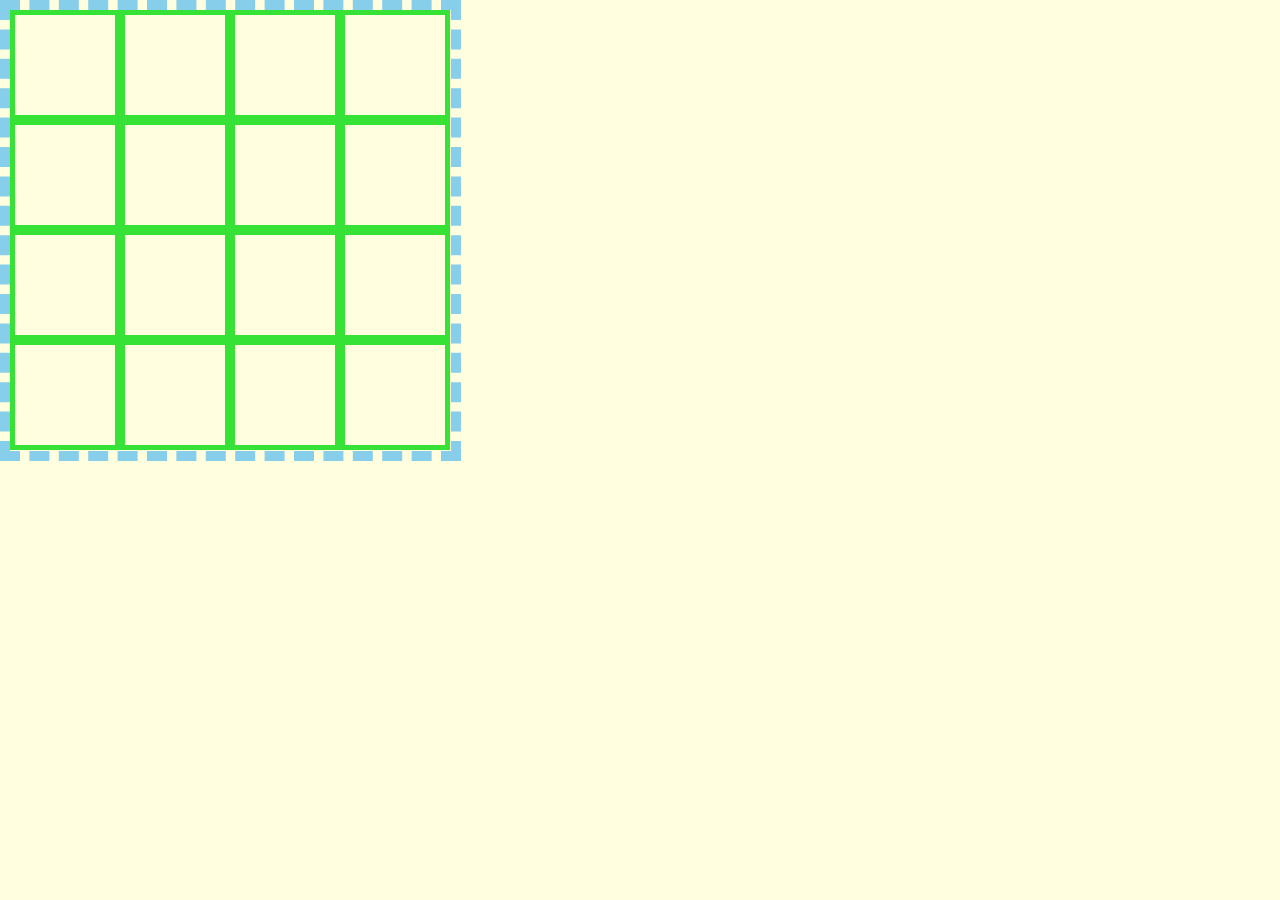
==== 2048.html @ 2cc677a2 "上手" ====
<!DOCTYPE html>
<html lang="en">
<head>
    <meta charset="UTF-8">
    <title>Play 2048 Game Online!</title>
    <link rel="stylesheet" href="CSS/desktop.css">
    <script src="JavaScript/js.js"></script>
</head>
<body>
    <div class="box">
        <div></div>
        <div></div>
        <div></div>
        <div></div>
        <div></div>
        <div></div>
        <div></div>
        <div></div>
        <div></div>
        <div></div>
        <div></div>
        <div></div>
        <div></div>
        <div></div>
        <div></div>
        <div></div>
    </div>
</body>
</html>
---- CSS/desktop.css ----
*{
    margin: 0;
    padding: 0;
    list-style: none;
    border: none;
}

body {
	background-color: #ffffe0;
}
.box{
    width: 441px;
    height: 441px;
    /* margin: 50px auto; */
    border: 10px dashed skyblue;
}
div{
    width: 100px;
    height: 100px;
    border: 5px solid rgb(54, 226, 54);
    float: left;
}
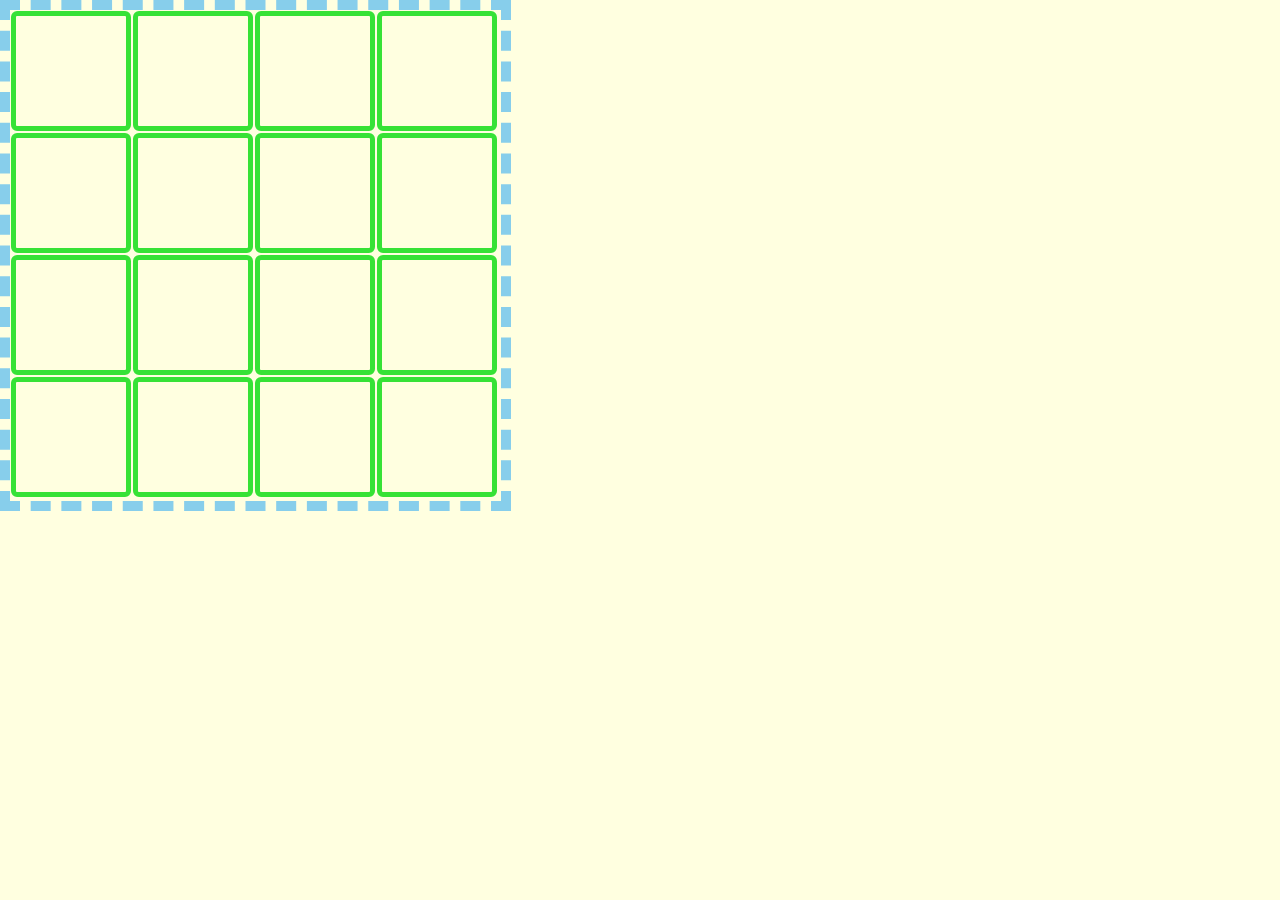
==== commit d05bbf92: "修改" ====
--- a/2048.html
+++ b/2048.html
@@ -7,23 +7,26 @@
     <script src="JavaScript/js.js"></script>
 </head>
 <body>
-    <div class="box">
-        <div></div>
-        <div></div>
-        <div></div>
-        <div></div>
-        <div></div>
-        <div></div>
-        <div></div>
-        <div></div>
-        <div></div>
-        <div></div>
-        <div></div>
-        <div></div>
-        <div></div>
-        <div></div>
-        <div></div>
-        <div></div>
+    <div id="grid-container">
+        <div class="grid-cell" id="grid-cell-0-0"></div>
+        <div class="grid-cell" id="grid-cell-0-1"></div>
+        <div class="grid-cell" id="grid-cell-0-2"></div>
+        <div class="grid-cell" id="grid-cell-0-3"></div>
+        
+        <div class="grid-cell" id="grid-cell-1-0"></div>
+        <div class="grid-cell" id="grid-cell-1-1"></div>
+        <div class="grid-cell" id="grid-cell-1-2"></div>
+        <div class="grid-cell" id="grid-cell-1-3"></div>
+        
+        <div class="grid-cell" id="grid-cell-2-0"></div>
+        <div class="grid-cell" id="grid-cell-2-1"></div>
+        <div class="grid-cell" id="grid-cell-2-2"></div>
+        <div class="grid-cell" id="grid-cell-2-3"></div>
+        
+        <div class="grid-cell" id="grid-cell-3-0"></div>
+        <div class="grid-cell" id="grid-cell-3-1"></div>
+        <div class="grid-cell" id="grid-cell-3-2"></div>
+        <div class="grid-cell" id="grid-cell-3-3"></div>
     </div>
 </body>
 </html>
--- a/CSS/desktop.css
+++ b/CSS/desktop.css
@@ -8,15 +8,17 @@
 body {
 	background-color: #ffffe0;
 }
-.box{
-    width: 441px;
-    height: 441px;
+#grid-container{
+    width: 491px;
+    height: 491px;
     /* margin: 50px auto; */
     border: 10px dashed skyblue;
 }
-div{
-    width: 100px;
-    height: 100px;
+.grid-cell{
+    width: 110px;
+    height: 110px;
     border: 5px solid rgb(54, 226, 54);
     float: left;
+    margin: 1px;
+    border-radius: 6px;
 }
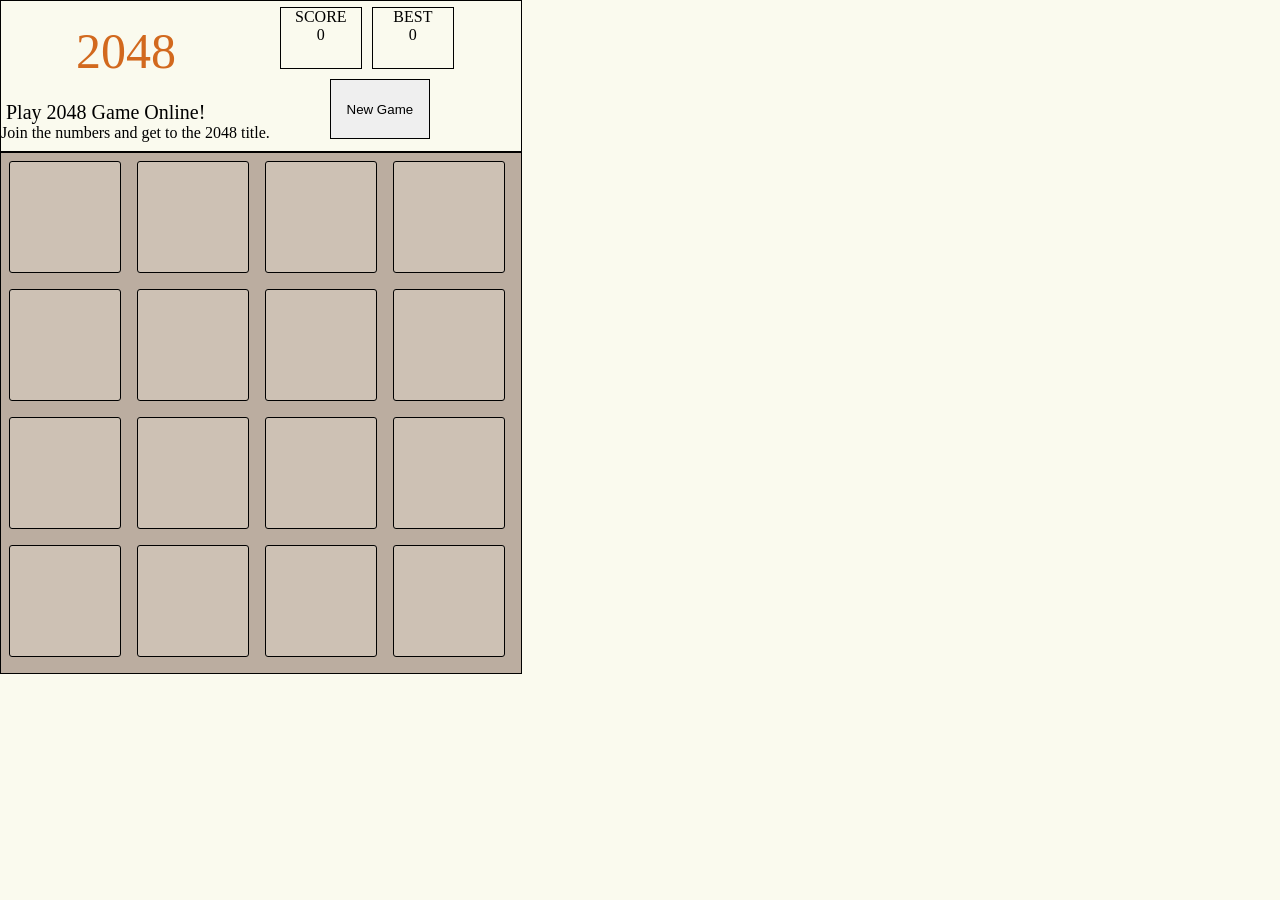
==== commit e7c118b8: "第二天" ====
--- a/2048.html
+++ b/2048.html
@@ -4,9 +4,27 @@
     <meta charset="UTF-8">
     <title>Play 2048 Game Online!</title>
     <link rel="stylesheet" href="CSS/desktop.css">
-    <script src="JavaScript/js.js"></script>
+    <script src="JavaScript/PC.js"></script>
+    <script src="JavaScript/initialization.js"></script>
+    <script src="JavaScript/gameOver.js"></script>
 </head>
 <body>
+    <div id="head">
+        <div class="head-y">
+            <div class="num">2048</div>
+            <div class="word">Play 2048 Game Online!</div>
+            <div class="word2">Join the numbers and get to the 2048 title.</div>
+        </div>
+        <div class="head-x">
+            <p>SCORE</p>
+            <span class="score">0</span>
+        </div>
+        <div class="head-x">
+            <p>BEST</p>
+            <span class="bestScore">0</span>
+        </div>
+            <button class="head-y2">New Game</button>
+    </div>
     <div id="grid-container">
         <div class="grid-cell" id="grid-cell-0-0"></div>
         <div class="grid-cell" id="grid-cell-0-1"></div>
--- a/CSS/desktop.css
+++ b/CSS/desktop.css
@@ -4,21 +4,60 @@
     list-style: none;
     border: none;
 }
-
 body {
-	background-color: #ffffe0;
+	background-color: #fafaee;
+}
+#head{
+    width: 520px;
+    height: 150px;
+    border: 1px solid black;
+}
+.head-y{
+    float: left;
+}
+.num{
+    width: 150px;
+    height: 100px;
+    line-height: 100px;
+    font-size: 50px;
+    color: chocolate;
+    text-align: center;
+    margin-left: 50px;
+}
+.word{
+    font-size: 20px;
+    margin-left: 5px;
+}
+.head-x{
+    float: left;
+    border: 1px solid black;
+    width: 80px;
+    height: 60px;
+    margin-top: 6px;
+    /* line-height: 90px; */
+    text-align: center;
+    margin-left: 10px;
+}
+.head-y2{
+    border: 1px solid black;
+    width: 100px;
+    height: 60px;
+    margin-left: 60px;
+    margin-top: 10px;
 }
 #grid-container{
-    width: 491px;
-    height: 491px;
+    width: 520px;
+    height: 520px;
     /* margin: 50px auto; */
-    border: 10px dashed skyblue;
+    border: 1px solid black;
+    background-color: #bbada0;
 }
 .grid-cell{
     width: 110px;
     height: 110px;
-    border: 5px solid rgb(54, 226, 54);
+    border: 1px solid black;
     float: left;
-    margin: 1px;
-    border-radius: 6px;
-}+    margin: 8px;
+    border-radius: 3px;
+    background-color: #cdc1b4;
+}
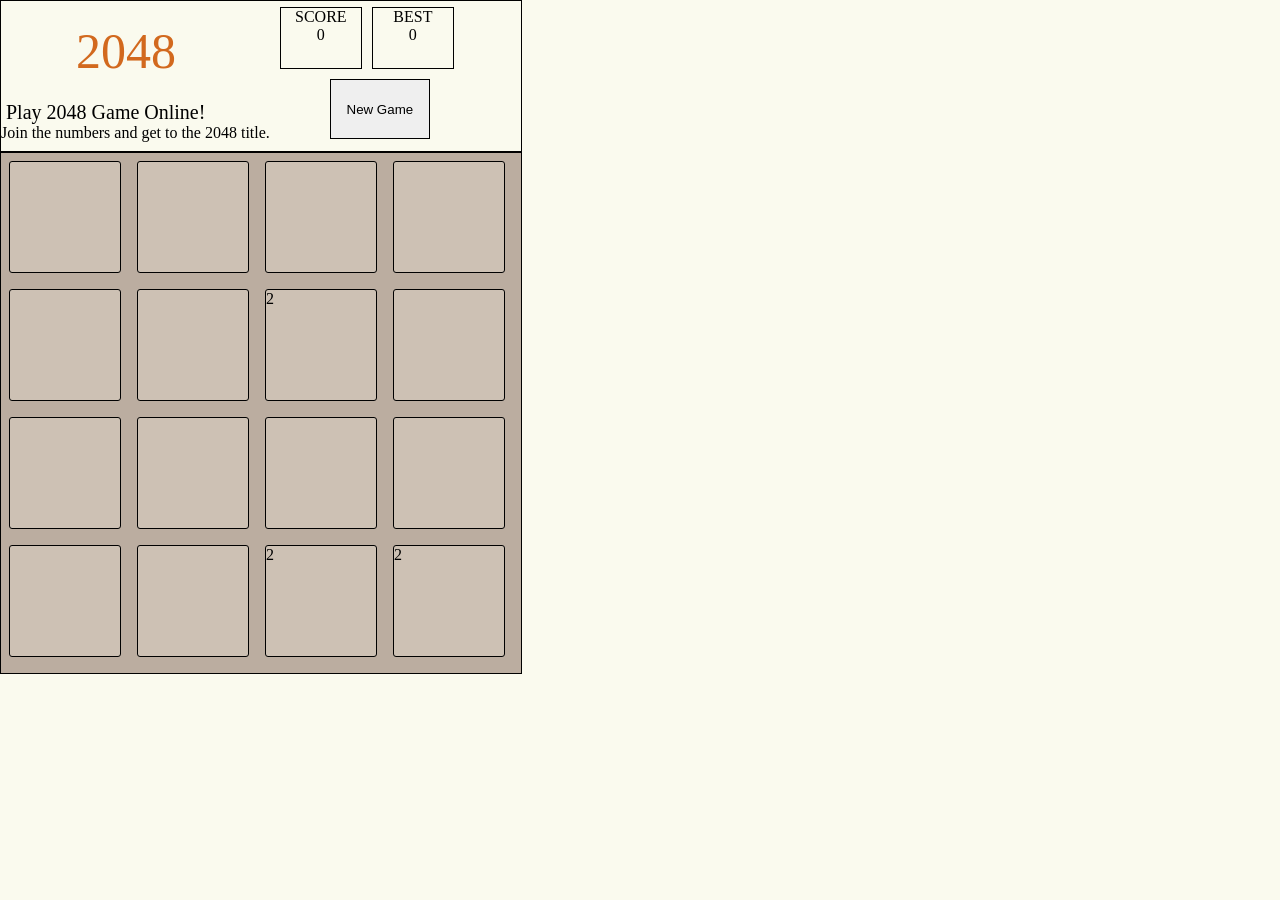
==== commit b6a677f6: "生成数字" ====
--- a/2048.html
+++ b/2048.html
@@ -4,9 +4,6 @@
     <meta charset="UTF-8">
     <title>Play 2048 Game Online!</title>
     <link rel="stylesheet" href="CSS/desktop.css">
-    <script src="JavaScript/PC.js"></script>
-    <script src="JavaScript/initialization.js"></script>
-    <script src="JavaScript/gameOver.js"></script>
 </head>
 <body>
     <div id="head">
@@ -25,26 +22,35 @@
         </div>
             <button class="head-y2">New Game</button>
     </div>
-    <div id="grid-container">
-        <div class="grid-cell" id="grid-cell-0-0"></div>
-        <div class="grid-cell" id="grid-cell-0-1"></div>
-        <div class="grid-cell" id="grid-cell-0-2"></div>
-        <div class="grid-cell" id="grid-cell-0-3"></div>
-        
-        <div class="grid-cell" id="grid-cell-1-0"></div>
-        <div class="grid-cell" id="grid-cell-1-1"></div>
-        <div class="grid-cell" id="grid-cell-1-2"></div>
-        <div class="grid-cell" id="grid-cell-1-3"></div>
-        
-        <div class="grid-cell" id="grid-cell-2-0"></div>
-        <div class="grid-cell" id="grid-cell-2-1"></div>
-        <div class="grid-cell" id="grid-cell-2-2"></div>
-        <div class="grid-cell" id="grid-cell-2-3"></div>
-        
-        <div class="grid-cell" id="grid-cell-3-0"></div>
-        <div class="grid-cell" id="grid-cell-3-1"></div>
-        <div class="grid-cell" id="grid-cell-3-2"></div>
-        <div class="grid-cell" id="grid-cell-3-3"></div>
+    <div id="content">
+        <div id="grid-container">
+            <div class="grid-cell" id="grid-cell-0-0"></div>
+            <div class="grid-cell" id="grid-cell-0-1"></div>
+            <div class="grid-cell" id="grid-cell-0-2"></div>
+            <div class="grid-cell" id="grid-cell-0-3"></div>
+            
+            <div class="grid-cell" id="grid-cell-1-0"></div>
+            <div class="grid-cell" id="grid-cell-1-1"></div>
+            <div class="grid-cell" id="grid-cell-1-2"></div>
+            <div class="grid-cell" id="grid-cell-1-3"></div>
+            
+            <div class="grid-cell" id="grid-cell-2-0"></div>
+            <div class="grid-cell" id="grid-cell-2-1"></div>
+            <div class="grid-cell" id="grid-cell-2-2"></div>
+            <div class="grid-cell" id="grid-cell-2-3"></div>
+            
+            <div class="grid-cell" id="grid-cell-3-0"></div>
+            <div class="grid-cell" id="grid-cell-3-1"></div>
+            <div class="grid-cell" id="grid-cell-3-2"></div>
+            <div class="grid-cell" id="grid-cell-3-3"></div>
+        </div>
     </div>
+    <div id="bottom">
+
+    </div>
+    
+    <script src="JavaScript/PC.js"></script>
+    <script src="JavaScript/initialization.js"></script>
+    <script src="JavaScript/gameOver.js"></script>
 </body>
 </html>
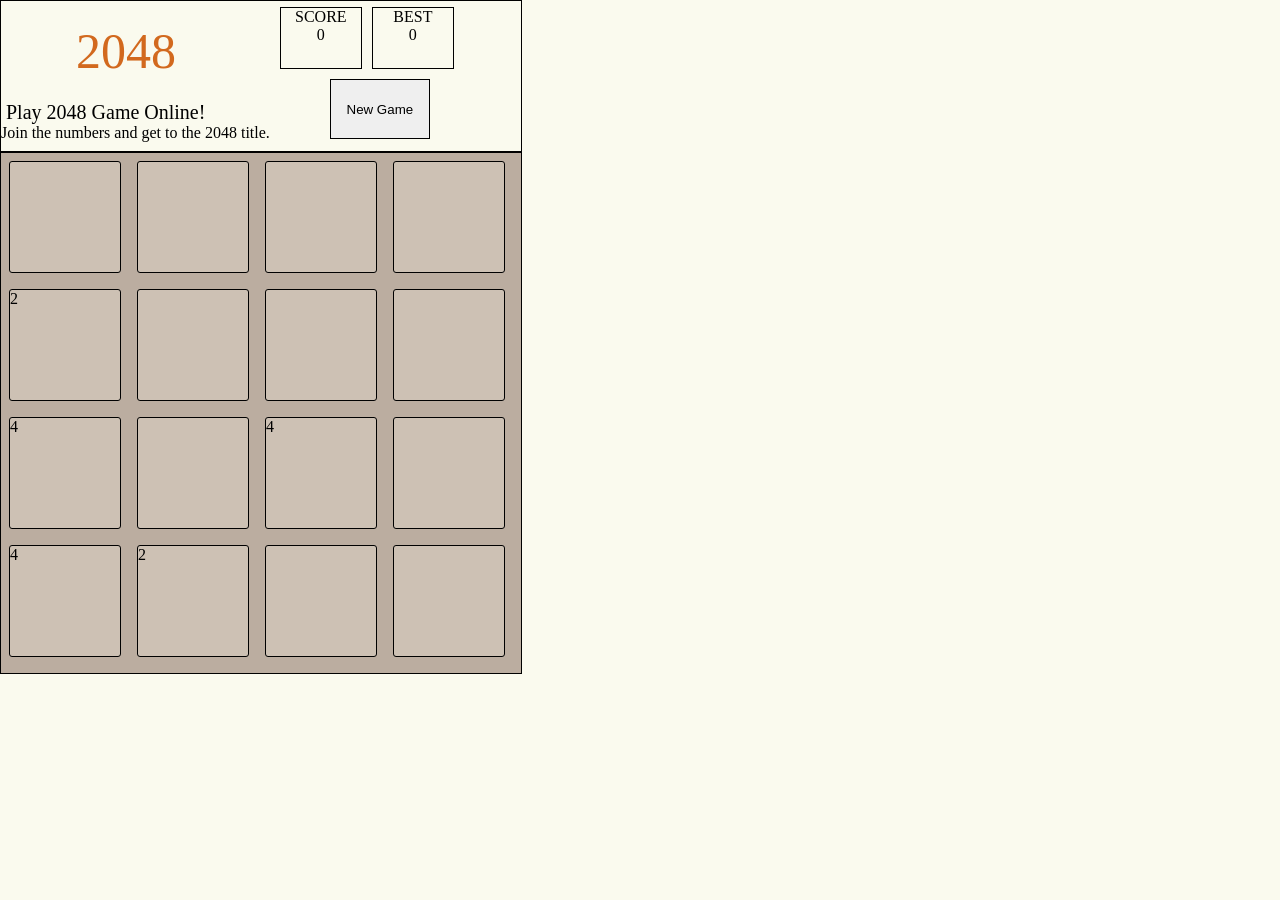
==== commit 73ce94cc: "格子上移" ====
--- a/2048.html
+++ b/2048.html
@@ -49,8 +49,8 @@
 
     </div>
     
+    <script src="JavaScript/initialization.js"></script>
     <script src="JavaScript/PC.js"></script>
-    <script src="JavaScript/initialization.js"></script>
     <script src="JavaScript/gameOver.js"></script>
 </body>
 </html>
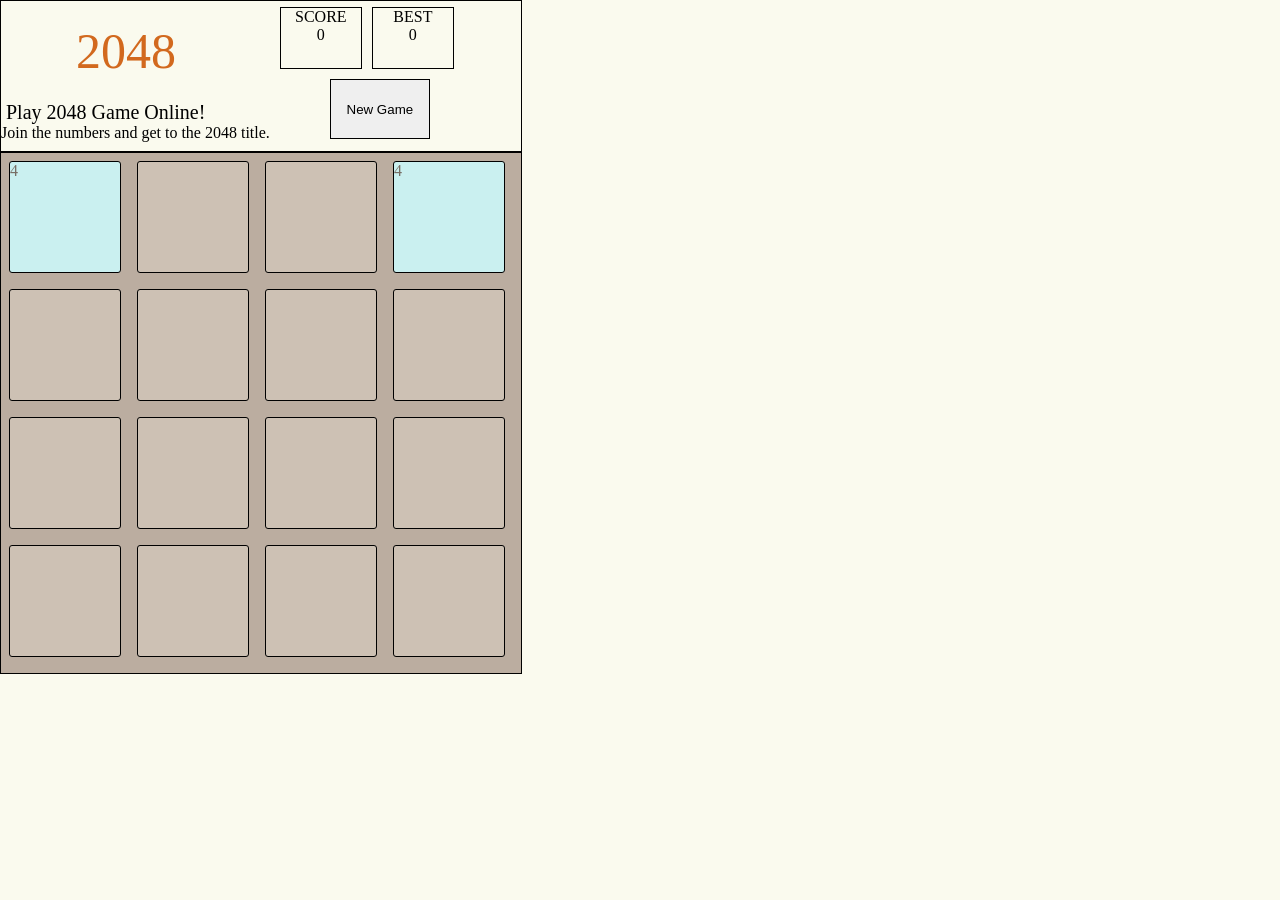
==== commit 3f8f7bb4: "2021-04-14" ====
--- a/2048.html
+++ b/2048.html
@@ -7,20 +7,20 @@
 </head>
 <body>
     <div id="head">
-        <div class="head-y">
+        <div class="head_y">
             <div class="num">2048</div>
             <div class="word">Play 2048 Game Online!</div>
             <div class="word2">Join the numbers and get to the 2048 title.</div>
         </div>
-        <div class="head-x">
+        <div class="head_x">
             <p>SCORE</p>
             <span class="score">0</span>
         </div>
-        <div class="head-x">
+        <div class="head_x">
             <p>BEST</p>
             <span class="bestScore">0</span>
         </div>
-            <button class="head-y2">New Game</button>
+            <button class="head_y2">New Game</button>
     </div>
     <div id="content">
         <div id="grid-container">
@@ -49,8 +49,11 @@
 
     </div>
     
+    <script src="../../jquery-1.10.2/jquery.js"></script>
+    <script src="https://code.jquery.com/jquery-3.1.1.min.js"></script>
+    <script src="JavaScript/effect.js"></script>
+    <script src="JavaScript/judge.js"></script>
     <script src="JavaScript/initialization.js"></script>
     <script src="JavaScript/PC.js"></script>
-    <script src="JavaScript/gameOver.js"></script>
 </body>
 </html>
--- a/CSS/desktop.css
+++ b/CSS/desktop.css
@@ -12,8 +12,9 @@
     height: 150px;
     border: 1px solid black;
 }
-.head-y{
+.head_y{
     float: left;
+    /* line-height: 150px; */
 }
 .num{
     width: 150px;
@@ -28,17 +29,17 @@
     font-size: 20px;
     margin-left: 5px;
 }
-.head-x{
+.head_x{
     float: left;
     border: 1px solid black;
     width: 80px;
     height: 60px;
     margin-top: 6px;
-    /* line-height: 90px; */
+    /* line-height: 60px; */
     text-align: center;
     margin-left: 10px;
 }
-.head-y2{
+.head_y2{
     border: 1px solid black;
     width: 100px;
     height: 60px;
